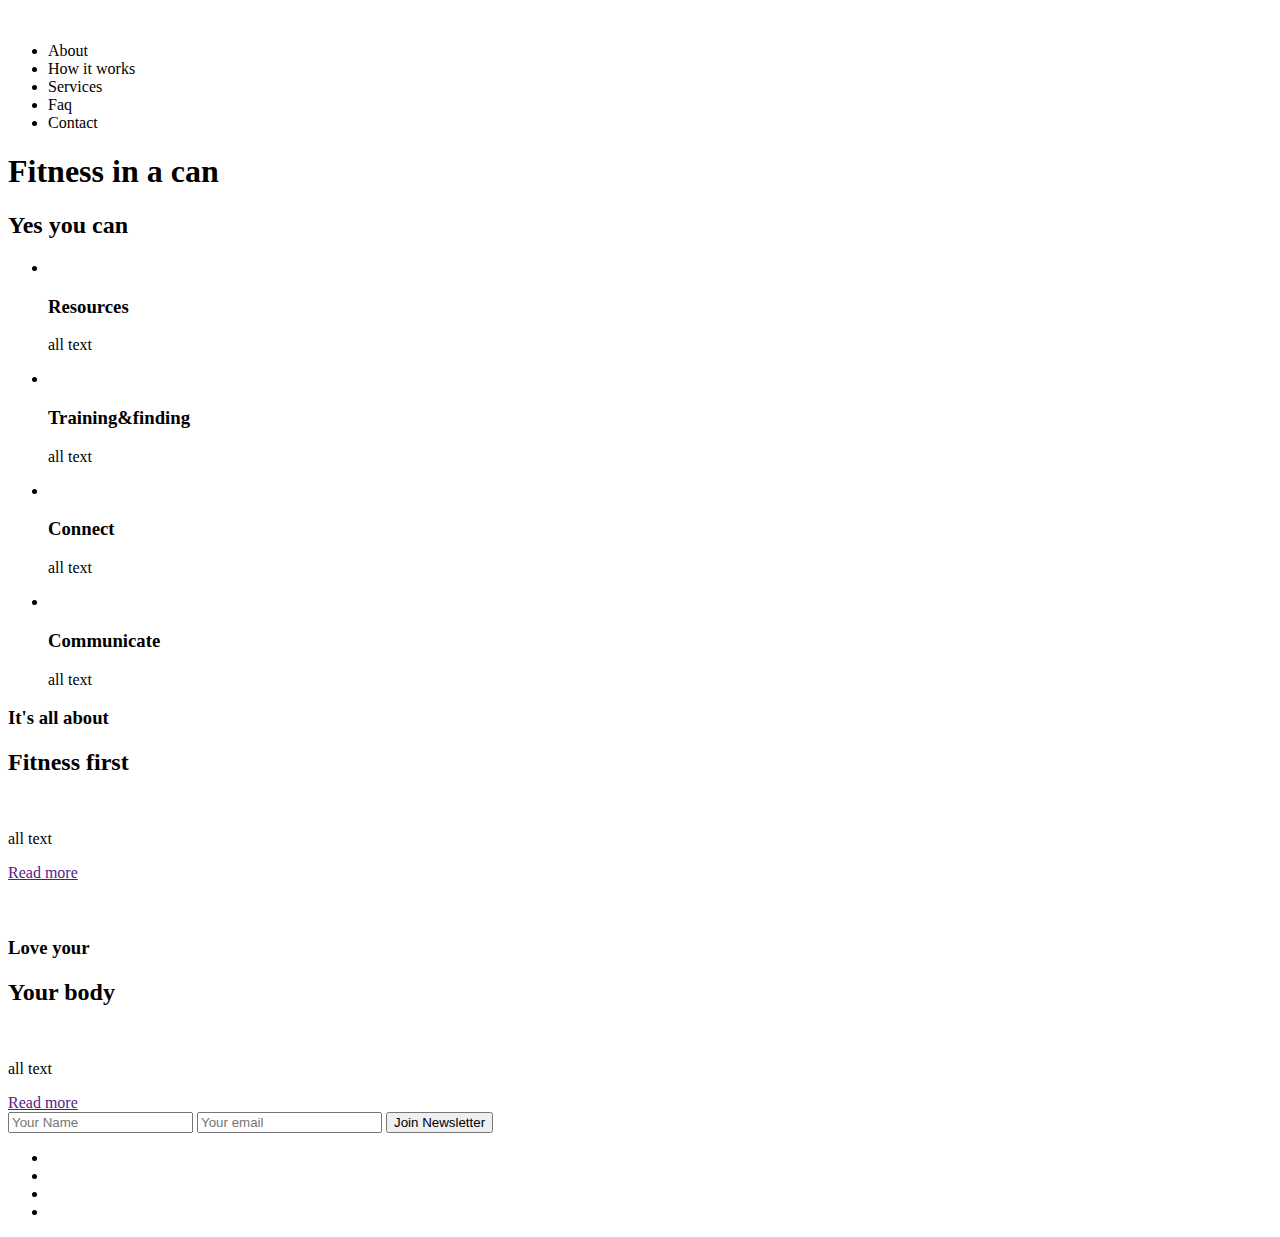
==== markup.html @ 16b312b4 "Markup HTML" ====
<!DOCTYPE html>
<html>
  <head>
  <html lang="en">
  <title>Fitness in a can</title>
  </head>

  <body>
    <header>
      <img src="">

      <nav>
        <ul>
        <li>About</li>
        <li>How it works</li>
        <li>Services</li>
        <li>Faq</li>
        <li>Contact</li>
         </ul>
      </nav>       
      
      <h1>Fitness in a can</h1>
      <h2>Yes you can</h2>
      </header>

    <main>
      <section>
        <ul>
          <li>
          <img src="">
          <h3>Resources</h3>
          <p>all text</p>
          <a href="Explore more"></a>
          </li>

          <li>
          <img src="">
          <h3>Training&finding</h3>
          <p>all text</p>
          <a href="Explore more"></a>
          </li>

             <li>
          <img src="">
          <h3>Connect</h3>
          <p>all text</p>
          <a href="Explore more"></a>
          </li>
      <li>
          <img src="">
          <h3>Communicate</h3>
          <p>all text</p>
          <a href="Explore more"></a>
          </li>
        </ul>


     <div>

        <div>
          <div>
          <h3>It's all about</h3>
          <h2>Fitness first</h2>
          <img src="">
          <p>all text</p>
          <a href=>Read more</a> 
          </div>
          <img src="">
        </div>

          <div>
          <img src="">
          <div>
          <h3>Love your</h3>
          <h2>Your body</h2>
          <img src="">
          <p>all text</p>
          <a href=>Read more</a> 
          </div> 
        </div>
        
      </div>
      </section>        
    </main>

    <footer>
      <form action="#" method="post">
        <input type = "text" placeholder = "Your Name"/>
        <input type = "text" placeholder = "Your email"/>
        <button> Join Newsletter</button>
      </form>

      <ul>

        <li>
          <a href="">
            <img src="">
          </a>
        </li>
       
        <li>
          <a href="">
            <img src="">
          </a>
        </li>

        <li>
          <a href="">
            <img src="">
          </a>
        </li>
               
        <li>
          <a href="">
            <img src="">
          </a>
        </li>

      </ul>

    </footer>
  </body>

</html>
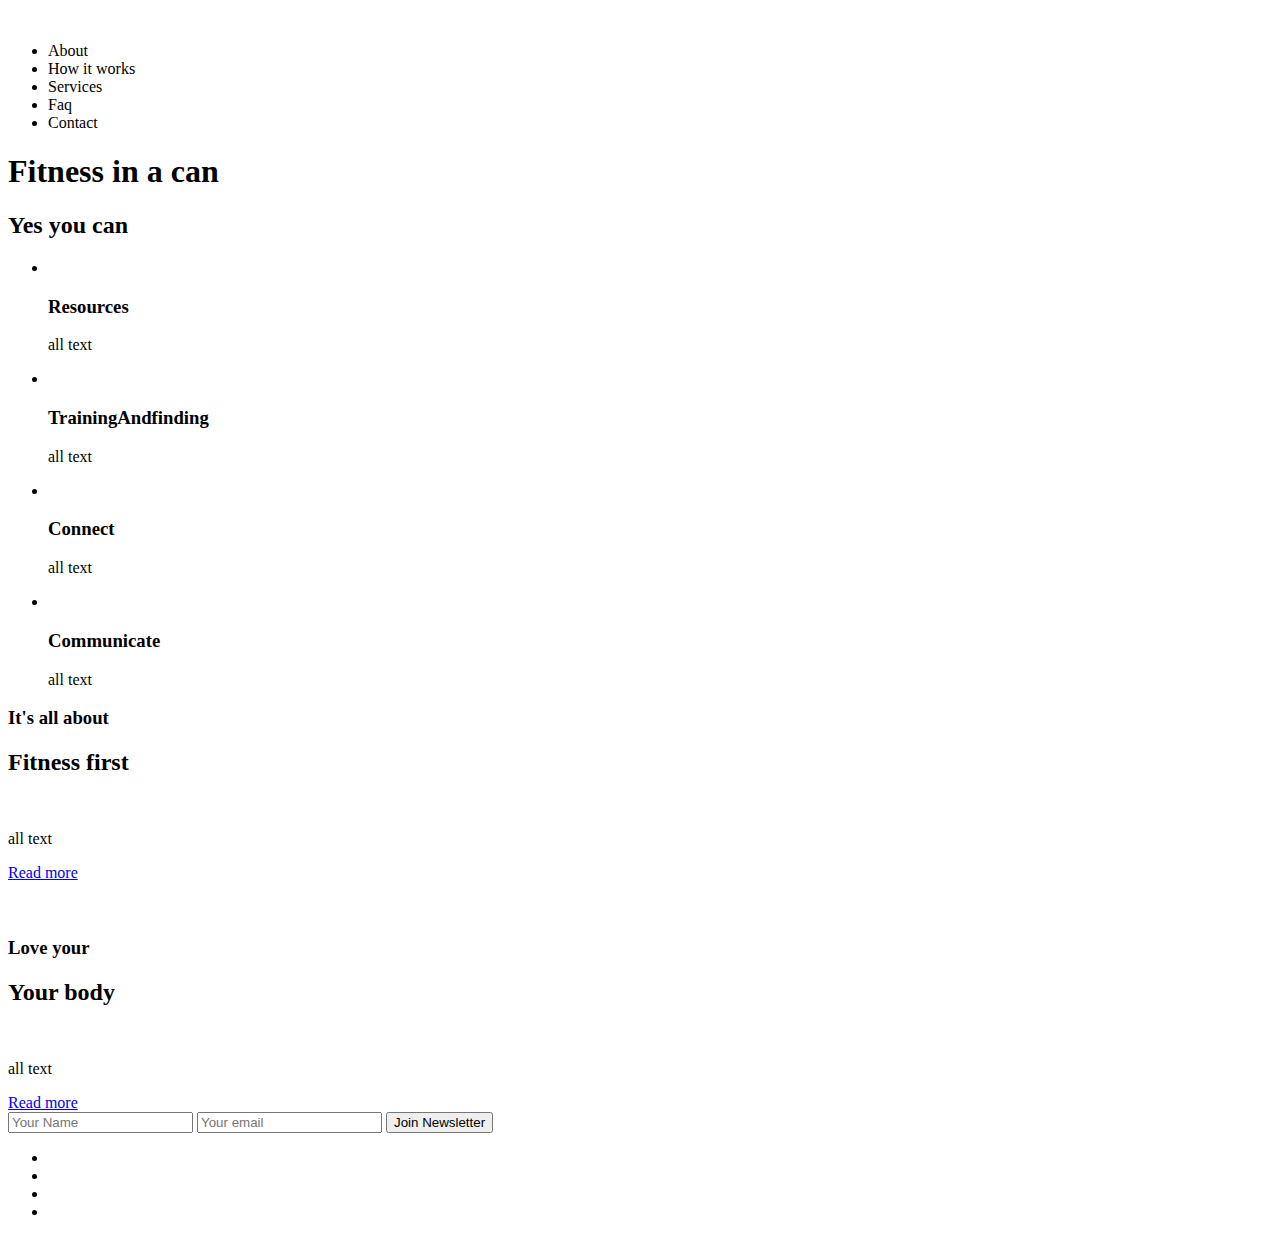
==== commit c8a758f5: "Add style.css" ====
--- a/markup.html
+++ b/markup.html
@@ -1,124 +1,127 @@
 <!DOCTYPE html>
 <html>
-  <head>
+
+<head>
+  <link rel="stylesheet" href="./style.css">
   <html lang="en">
   <title>Fitness in a can</title>
-  </head>
+</head>
 
-  <body>
-    <header>
-      <img src="">
+<body>
+  <header>
+    <div>
+      <div class="header-menu">
+        <img src="">
+        <nav>
+          <ul>
+            <li>About</li>
+            <li>How it works</li>
+            <li>Services</li>
+            <li>Faq</li>
+            <li>Contact</li>
+          </ul>
+        </nav>
+        <h1>Fitness in a can</h1>
+        <h2>Yes you can</h2>
+      </div>
+    </div>
+  </header>
 
-      <nav>
-        <ul>
-        <li>About</li>
-        <li>How it works</li>
-        <li>Services</li>
-        <li>Faq</li>
-        <li>Contact</li>
-         </ul>
-      </nav>       
-      
-      <h1>Fitness in a can</h1>
-      <h2>Yes you can</h2>
-      </header>
-
-    <main>
-      <section>
+  <main>
+    <section>
+      <div class="top-content-menu">
         <ul>
           <li>
-          <img src="">
-          <h3>Resources</h3>
-          <p>all text</p>
-          <a href="Explore more"></a>
+            <img src="">
+            <h3>Resources</h3>
+            <p>all text</p>
+            <a href="Explore more"></a>
           </li>
 
           <li>
-          <img src="">
-          <h3>Training&finding</h3>
-          <p>all text</p>
-          <a href="Explore more"></a>
+            <img src="">
+            <h3>TrainingAndfinding</h3>
+            <p>all text</p>
+            <a href="Explore more"></a>
           </li>
 
-             <li>
-          <img src="">
-          <h3>Connect</h3>
-          <p>all text</p>
-          <a href="Explore more"></a>
+          <li>
+            <img src="">
+            <h3>Connect</h3>
+            <p>all text</p>
+            <a href="Explore more"></a>
           </li>
-      <li>
-          <img src="">
-          <h3>Communicate</h3>
-          <p>all text</p>
-          <a href="Explore more"></a>
+          <li>
+            <img src="">
+            <h3>Communicate</h3>
+            <p>all text</p>
+            <a href="Explore more"></a>
           </li>
         </ul>
+      </div>
 
-
-     <div>
-
+      <div class="main-content-menu">
         <div>
-          <div>
-          <h3>It's all about</h3>
-          <h2>Fitness first</h2>
-          <img src="">
-          <p>all text</p>
-          <a href=>Read more</a> 
+          <div class="menu-1">
+            <h3>It's all about</h3>
+            <h2>Fitness first</h2>
+            <img src="">
+            <p>all text</p>
+            <a href="#">Read more</a>
           </div>
           <img src="">
         </div>
 
-          <div>
+        <div class="menu-1">
           <img src="">
           <div>
-          <h3>Love your</h3>
-          <h2>Your body</h2>
+            <h3>Love your</h3>
+            <h2>Your body</h2>
+            <img src="">
+            <p>all text</p>
+            <a href="#">Read more</a>
+          </div>
+        </div>
+      </div>
+    </section>
+  </main>
+
+  <footer>
+    <form action="#" method="post">
+      <input type="text" placeholder="Your Name" />
+      <input type="text" placeholder="Your email" />
+      <button> Join Newsletter</button>
+    </form>
+
+    <ul>
+
+      <li>
+        <a href="">
           <img src="">
-          <p>all text</p>
-          <a href=>Read more</a> 
-          </div> 
-        </div>
-        
-      </div>
-      </section>        
-    </main>
+        </a>
+      </li>
 
-    <footer>
-      <form action="#" method="post">
-        <input type = "text" placeholder = "Your Name"/>
-        <input type = "text" placeholder = "Your email"/>
-        <button> Join Newsletter</button>
-      </form>
+      <li>
+        <a href="">
+          <img src="">
+        </a>
+      </li>
 
-      <ul>
+      <li>
+        <a href="">
+          <img src="">
+        </a>
+      </li>
 
-        <li>
-          <a href="">
-            <img src="">
-          </a>
-        </li>
-       
-        <li>
-          <a href="">
-            <img src="">
-          </a>
-        </li>
+      <li>
+        <a href="">
+          <img src="">
+        </a>
+      </li>
 
-        <li>
-          <a href="">
-            <img src="">
-          </a>
-        </li>
-               
-        <li>
-          <a href="">
-            <img src="">
-          </a>
-        </li>
+    </ul>
 
-      </ul>
-
-    </footer>
-  </body>
+  </footer>
+</body>
 
 </html>